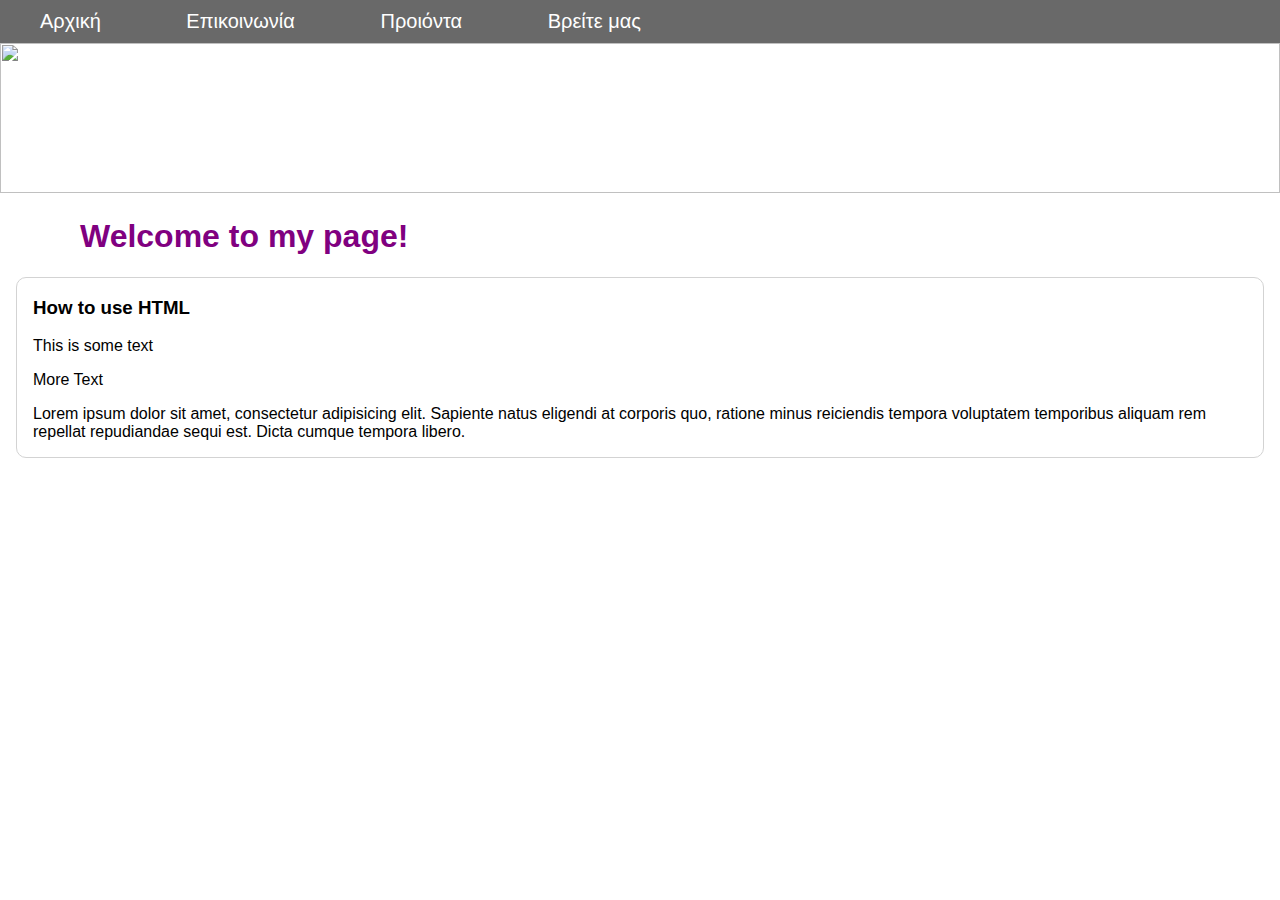
==== lesson2/index.html @ b8862403 "Lesson 2" ====
<!DOCTYPE html>
<html lang="en">
<head>
    <meta charset="UTF-8">
    <meta http-equiv="X-UA-Compatible" content="IE=edge">
    <meta name="viewport" content="width=device-width, initial-scale=1.0">
    <link rel="stylesheet" href="styles.css"></link>
    <title>Μάθημα 2</title>
</head>
<body>
    <nav>
        <ul class="navbar">
            <li><a href="#">Αρχική</a></li>
            <li><a href="#">Επικοινωνία</a></li>
            <li><a href="#">Προιόντα</a></li>
            <li><a href="#">Βρείτε μας</a></li>
        </ul>
    </nav>
    <img id="main-image" src="https://t4.ftcdn.net/jpg/04/19/26/97/360_F_419269782_9LsP3TQndMVnZ2j3ZhTPhMjaqQpFAth9.jpg" />
    <main>
        <h1>Welcome to my page!</h1>
        <article>
            <h3>How to use HTML</h3>
            <p>This is some text</p>
            <p>More Text</p>
            <p>Lorem ipsum dolor sit amet, consectetur adipisicing elit. Sapiente natus eligendi at corporis quo, ratione minus reiciendis tempora voluptatem temporibus aliquam rem repellat repudiandae sequi est. Dicta cumque tempora libero.</p>
        </article>
    </main>
</body>
</html>
---- lesson2/styles.css ----
body {
    margin: 0;
    font-family: 'Segoe UI', Tahoma, Geneva, Verdana, sans-serif;
}

nav {
    background-color: dimgrey;
    position: sticky;
    top: 0;
}

.navbar {
    margin: 0;
    padding: 0;
    color: white;
    font-size: 20px;
    list-style-type: none;
}

.navbar > li {
    padding: 0.5em 2em;
    display: inline-block;
}

.navbar a {
    text-decoration: none;
    color: white;
}

main {
    margin: 0.5em 1em;
}

h1 {
    margin-left: 2em;
    color: purple;
}

article {
    border: 1px solid lightgray;
    border-radius: 10px;
    padding: 0 1em;
}

#main-image {
    width: 100%;
    height: 150px;
}
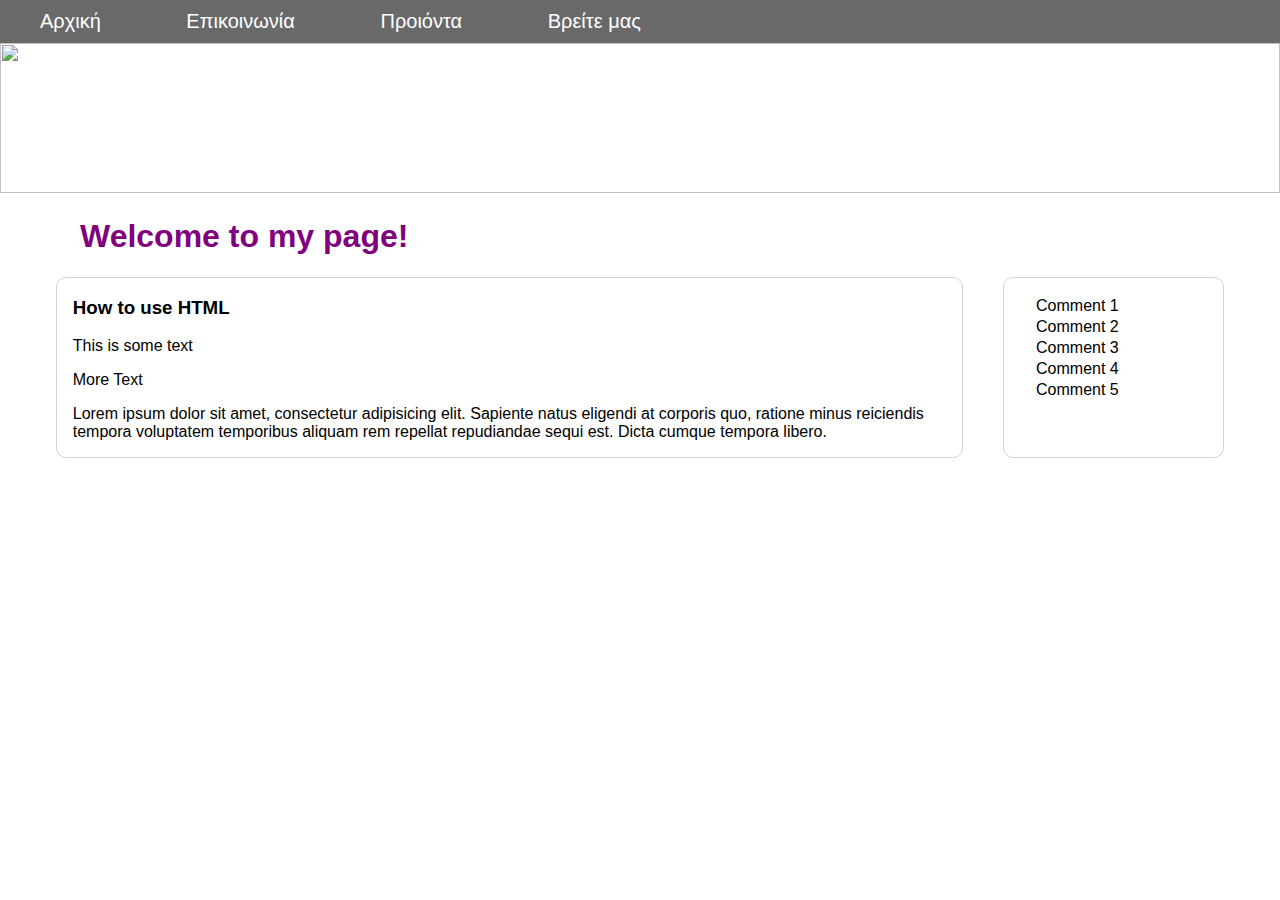
==== commit 18dc86e9: "Lesson 3: Positioning, flex" ====
--- a/lesson2/index.html
+++ b/lesson2/index.html
@@ -11,7 +11,7 @@
     <nav>
         <ul class="navbar">
             <li><a href="#">Αρχική</a></li>
-            <li><a href="#">Επικοινωνία</a></li>
+            <li><a href="contact.html">Επικοινωνία</a></li>
             <li><a href="#">Προιόντα</a></li>
             <li><a href="#">Βρείτε μας</a></li>
         </ul>
@@ -19,12 +19,26 @@
     <img id="main-image" src="https://t4.ftcdn.net/jpg/04/19/26/97/360_F_419269782_9LsP3TQndMVnZ2j3ZhTPhMjaqQpFAth9.jpg" />
     <main>
         <h1>Welcome to my page!</h1>
-        <article>
-            <h3>How to use HTML</h3>
-            <p>This is some text</p>
-            <p>More Text</p>
-            <p>Lorem ipsum dolor sit amet, consectetur adipisicing elit. Sapiente natus eligendi at corporis quo, ratione minus reiciendis tempora voluptatem temporibus aliquam rem repellat repudiandae sequi est. Dicta cumque tempora libero.</p>
-        </article>
+        <div id="mainpage-container">
+            <article class="light-border">
+                <h3>How to use HTML</h3>
+                <p>This is some text</p>
+                <p>More Text</p>
+                <p>Lorem ipsum dolor sit amet, consectetur adipisicing elit. Sapiente natus eligendi at corporis quo, ratione minus reiciendis tempora voluptatem temporibus aliquam rem repellat repudiandae sequi est. Dicta cumque tempora libero.</p>
+            </article>
+            <div class="sidebar light-border">
+                <ul>
+                    <li>Comment 1</li>
+                    <li>Comment 2</li>
+                    <li>Comment 3</li>
+                    <li>Comment 4</li>
+                    <li>Comment 5</li>
+                </ul>
+            </div>
+        </div>
+        <div class="popup">
+            <span>Error!</span>
+        </div>
     </main>
 </body>
 </html>--- a/lesson2/styles.css
+++ b/lesson2/styles.css
@@ -36,7 +36,7 @@
     color: purple;
 }
 
-article {
+.light-border {
     border: 1px solid lightgray;
     border-radius: 10px;
     padding: 0 1em;
@@ -45,4 +45,50 @@
 #main-image {
     width: 100%;
     height: 150px;
-}+}
+
+#mainpage-container {
+    display: flex;
+    justify-content: space-evenly;
+    /* gap: 2em; */
+}
+
+#mainpage-container > article {
+    /*width: 70%; */
+    flex-basis: 70%;
+}
+
+.sidebar {
+    flex-basis: 15%;
+    flex-grow: inherit;
+    padding-top: 1em;
+}
+
+.sidebar ul {
+    padding: 0;
+    margin: 0;
+    text-decoration: none;
+    list-style-type: none;
+}
+
+.sidebar li {
+    margin: 3px 1em;
+}
+
+.popup {
+    visibility: hidden;
+    position: absolute;
+    top: max(30%, 200px);
+    transform: translate(-50%, -50%);
+    left: 50%;
+    background-color: red;
+    color:aliceblue;
+    font-size: 42px;
+    width:  max(40%, 150px);
+    height: 25%;
+    display: flex;
+    justify-content: center;
+    align-items: center;
+
+    opacity: 50%;
+}
